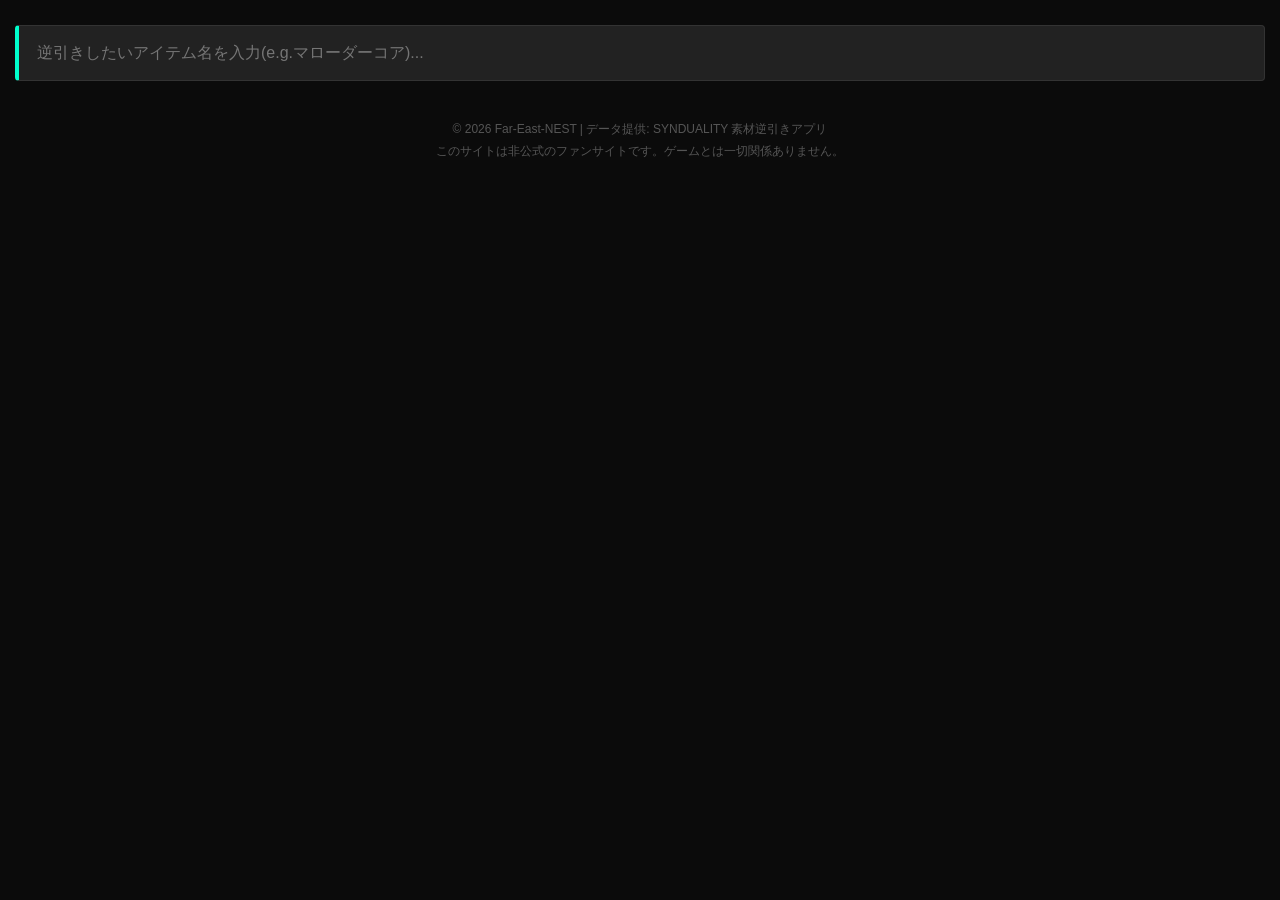
==== index.html @ c4d4151c "検索時の動作を変更" ====
<!DOCTYPE html>
<html lang="ja">

<head>
    <meta charset="UTF-8">
    <meta name="viewport" content="width=device-width, initial-scale=1.0">
    <title>Far-East-NEST | SYNDUALITY 素材逆引きアプリ</title>

    <link rel="shortcut icon" href="favicon.ico">

    <script async src="https://www.googletagmanager.com/gtag/js?id=G-V6BSN44CQV"></script>
    <script>
        window.dataLayer = window.dataLayer || [];
        function gtag() { dataLayer.push(arguments); }
        gtag('js', new Date());
        gtag('config', 'G-V6BSN44CQV');
    </script>

    <style>
        :root {
            --legendary: #ffcc00;
            --epic: #a335ee;
            --rare: #0070dd;
            --uncommon: #1eff00;
            --common: #ffffff;
            --bg: #0b0b0b;
            --card-bg: #1a1a1a;
            --accent: #00ffcc;
        }

        body {
            font-family: 'Helvetica Neue', Arial, 'Hiragino Kaku Gothic ProN', sans-serif;
            background: var(--bg);
            color: #ddd;
            padding: 15px;
            margin: 0;
        }

        /* 検索エリア */
        .search-container {
            position: sticky;
            top: 0;
            background: var(--bg);
            padding: 10px 0 20px;
            z-index: 1000;
        }

        .search-box {
            width: 100%;
            padding: 18px;
            font-size: 16px;
            border-radius: 4px;
            border: 1px solid #333;
            box-sizing: border-box;
            background: #222;
            color: #fff;
            border-left: 4px solid var(--accent);
            outline: none;
        }

        /* カードデザイン */
        .card {
            background: var(--card-bg);
            border-radius: 4px;
            margin-bottom: 25px;
            display: none;
            overflow: hidden;
            border: 1px solid #333;
            box-shadow: 0 4px 20px rgba(0, 0, 0, 0.5);
        }

        .card.show {
            display: block;
        }

        .card-header {
            padding: 20px;
            border-bottom: 1px solid #2a2a2a;
            cursor: pointer;
            transition: background 0.2s;
        }

        .card-header:hover {
            background: #252525;
        }

        /* レア度ラベル（背景塗りつぶし） */
        .rarity-label {
            display: inline-block;
            padding: 2px 10px;
            font-size: 11px;
            font-weight: 900;
            border-radius: 2px;
            margin-bottom: 10px;
            text-transform: uppercase;
            letter-spacing: 1px;
        }

        .bg-legendary {
            background: var(--legendary);
            color: #000;
        }

        .bg-epic {
            background: var(--epic);
            color: #fff;
        }

        .bg-rare {
            background: var(--rare);
            color: #fff;
        }

        .bg-uncommon {
            background: var(--uncommon);
            color: #000;
        }

        .bg-common {
            background: #555;
            color: #fff;
        }

        .header-material-name {
            font-size: 26px;
            font-weight: 800;
            color: #fff;
            margin-bottom: 12px;
            line-height: 1.2;
        }

        .header-info {
            font-size: 12px;
            color: #888;
            display: flex;
            flex-wrap: wrap;
            gap: 10px;
            align-items: center;
        }

        .price-tag {
            font-size: 11px;
            padding: 2px 8px;
            border-radius: 2px;
            background: #000;
            font-family: monospace;
            border: 1px solid #444;
        }

        .buy-price {
            color: var(--accent);
        }

        .sell-price {
            color: #ffcc00;
        }

        .header-location {
            font-size: 13px;
            color: #aaa;
            margin-top: 10px;
        }

        .header-location b {
            color: var(--uncommon);
        }

        .header-note {
            font-size: 12px;
            color: #777;
            background: #111;
            padding: 10px;
            border-radius: 4px;
            margin-top: 15px;
            border-left: 2px solid #333;
        }

        /* リスト部分 */
        .usage-list {
            padding: 0 20px 20px;
            background: #151515;
        }

        .usage-title {
            font-size: 10px;
            color: #555;
            padding: 15px 0 10px;
            border-bottom: 1px solid #222;
            text-transform: uppercase;
            letter-spacing: 1px;
        }

        .usage-item {
            display: flex;
            align-items: center;
            padding: 15px 0;
            border-bottom: 1px solid #222;
            gap: 15px;
        }

        .rarity-tag {
            font-size: 10px;
            padding: 3px 0;
            font-weight: bold;
            border: 1px solid;
            width: 80px;
            text-align: center;
            flex-shrink: 0;
        }

        .rarity-tag.legendary {
            color: var(--legendary);
            border-color: var(--legendary);
        }

        .rarity-tag.epic {
            color: var(--epic);
            border-color: var(--epic);
        }

        .rarity-tag.rare {
            color: var(--rare);
            border-color: var(--rare);
        }

        .rarity-tag.uncommon {
            color: var(--uncommon);
            border-color: var(--uncommon);
        }

        .rarity-tag.common {
            color: #888;
            border-color: #444;
        }

        .target-name {
            font-size: 16px;
            font-weight: bold;
            color: #eee;
            cursor: pointer;
            border-bottom: 1px solid #444;
            transition: color 0.2s;
        }

        .target-name:hover {
            color: var(--accent);
        }

        .qty-area {
            margin-left: auto;
            text-align: right;
        }

        .qty-val {
            font-size: 24px;
            font-weight: 800;
            color: #fff;
            font-family: 'Arial Black', sans-serif;
        }

        .recursive-area {
            background: #0a0a0a;
            margin-top: 15px;
            padding: 15px;
            border-radius: 4px;
            display: none;
            border: 1px solid #222;
        }

        .recursive-area.active {
            display: block;
        }


        .recursive-item {
            display: flex;
            justify-content: space-between;
            padding: 8px 10px;
            /* 左右に少し余裕を持たせる */
            border-bottom: 1px solid #1a1a1a;
            font-size: 14px;

            /* --- ここから追加 --- */
            cursor: pointer;
            /* マウスを乗せたら指マークにする */
            transition: background 0.2s;
            /* 変化をなめらかに */
            border-radius: 4px;
            /* 角を少し丸める */
        }

        .recursive-item:hover {
            background: rgba(0, 255, 204, 0.15);
            /* アクセントカラーで薄く光らせる */
            color: #fff;
            /* 文字をパキッと白くする */
        }

        .recursive-item span:first-child {
            border-bottom: 1px dashed #555;
            /* 下線を破線にして「リンク感」を出す */
        }



        /* 分解表示ボタンのスタイル */
        .expand-button {
            font-size: 11px;
            color: #00ffcc;
            /* アクセントカラー（エメラルド） */
            cursor: pointer;
            margin-top: 6px;
            display: inline-block;
            border: 1px solid #00ffcc;
            padding: 2px 8px;
            border-radius: 4px;
            transition: 0.2s;
            background: rgba(0, 255, 204, 0.1);
        }

        .expand-button:hover {
            background: rgba(0, 255, 204, 0.3);
            color: #fff;
        }

        /* 検索対象（完成品名）のスタイル */
        .target-name {
            font-weight: bold;
            color: #fff;
            cursor: pointer;
            text-decoration: underline;
            text-decoration-color: #555;
            transition: 0.2s;
        }

        .target-name:hover {
            color: #00ffcc;
            text-decoration-color: #00ffcc;
        }
    </style>
</head>

<body>

    <div class="search-container">
        <input type="text" id="search" class="search-box" placeholder="逆引きしたいアイテム名を入力(e.g.マローダーコア)..."
            onkeyup="filter()">
    </div>

    <div id="container"></div>
    <script>
        // --- グローバル変数 ---
        let allRecipes = [];          // 全レシピのフラットなリスト
        let itemMaster = {};          // アイテムの基本情報（レア度、場所など）
        let groupedByMaterial = {};    // 「素材名」をキーにした逆引き用辞書

        /**
         * アプリの初期化：CSVを読み込んでデータを構造化する
         */
        async function init() {
            try {
                // マスターデータとレシピデータを同時に取得
                const [mRes, rRes] = await Promise.all([
                    fetch('./item_master.csv'),
                    fetch('./craft_data.csv')
                ]);

                // アイテムマスターのパース
                const mData = parseCSV(await mRes.text());
                mData.slice(1).forEach(row => {
                    if (row[0]) {
                        const rar = row[1] ? row[1].toLowerCase().trim().replace(/\s+/g, '') : 'common';
                        itemMaster[row[0]] = { rarity: rar, category: row[2], location: row[3], buy: row[4], sell: row[5], note: row[6] };
                    }
                });

                // レシピデータのパース
                const rData = parseCSV(await rRes.text());
                rData.slice(1).forEach(row => {
                    if (!row[0]) return;
                    const data = {
                        material: row[0],
                        target: row[1],
                        rarity: row[3] ? row[3].toLowerCase().trim().replace(/\s+/g, '') : 'common',
                        qty: parseInt(row[4]) || 0
                    };
                    allRecipes.push(data);
                    // 逆引き検索を高速化するために、素材名でグループ化しておく
                    if (!groupedByMaterial[data.material]) groupedByMaterial[data.material] = [];
                    groupedByMaterial[data.material].push(data);
                });
                render(); // 最初の描画を実行
            } catch (e) { console.error("Data loading error:", e); }
        }

        /**
         * シンプルなCSVパース関数（引用符に対応）
         */
        function parseCSV(text) {
            const rows = [];
            let curRow = [], curCell = '', inQuote = false;
            for (let i = 0; i < text.length; i++) {
                let c = text[i];
                if (c === '"') inQuote = !inQuote;
                else if (c === ',' && !inQuote) { curRow.push(curCell.trim()); curCell = ''; }
                else if ((c === '\n' || c === '\r') && !inQuote) {
                    if (curCell || curRow.length) { curRow.push(curCell.trim()); rows.push(curRow); }
                    curRow = []; curCell = '';
                } else curCell += c;
            }
            return rows;
        }

        /**
         * メインの描画処理：素材ごとのカードを生成する
         */
        function render() {
            const container = document.getElementById('container');
            container.innerHTML = "";

            // 素材名でソートしてループ
            Object.keys(groupedByMaterial).sort().forEach(name => {
                const items = groupedByMaterial[name];
                const m = itemMaster[name] || {};
                const rar = m.rarity || 'common';

                const card = document.createElement('div');
                card.className = 'card';
                card.setAttribute('data-name', name);

                card.innerHTML = `
            <div class="card-header" onclick="quickSearch('${name.replace(/'/g, "\\'")}')">
                <div class="rarity-label bg-${rar}">${rar}</div>
                <div class="header-material-name">${name}</div>
                <div class="header-info">
                    <span>[ ${m.category || '素材'} ]</span>
                    ${m.buy && m.buy !== "-" ? `<span class="price-tag buy-price">購入: ${m.buy}</span>` : ""}
                    ${m.sell && m.sell !== "-" ? `<span class="price-tag sell-price">売却: ${m.sell}</span>` : ""}
                </div>
                ${m.location ? `<div class="header-location">📍 入手方法: <b>${m.location}</b></div>` : ""}
                ${m.note ? `<div class="header-note">${m.note}</div>` : ""}
            </div>
            <div class="usage-list">
                <div class="usage-title">この素材から作れるアイテム（逆引き）</div>
                    ${items.map(item => `
                    <div class="usage-item">
                        <span class="rarity-tag ${item.rarity}">${item.rarity.toUpperCase()}</span>
                        <div style="flex-grow:1">
                            <div class="target-name" 
                                 onclick="quickSearch('${item.target.replace(/'/g, "\\'")}')" 
                                 title="このアイテムを材料として使うレシピを検索">
                                 ${item.target}
                            </div>
                            
                            <div class="expand-button" 
                                 onclick="toggleExpand(this, '${item.target.replace(/'/g, "\\'")}')">
                                 ▼ その他素材の詳細表示 ▼
                            </div>
                            
                            <div class="recursive-area"></div>
                        </div>
                        <div class="qty-area"><div class="qty-val">${item.qty}</div></div>
                    </div>
                `).join('')}
            </div>
        `;
                container.appendChild(card);
            });
        }

        /**
         * アコーディオン展開：完成品を末端素材まで再帰的に計算して表示する
         */
        function toggleExpand(el, target) {
            const area = el.parentElement.querySelector('.recursive-area');
            if (area.classList.toggle('active')) {
                const totals = {};
                // 再帰計算用関数
                const calc = (t, m) => {
                    const ings = allRecipes.filter(r => r.target === t);
                    // レシピがない＝これ以上分解できない末端素材
                    if (!ings.length) return totals[t] = (totals[t] || 0) + m;
                    // 材料をさらに掘り下げる
                    ings.forEach(i => calc(i.material, i.qty * m));
                };
                calc(target, 1);
                area.innerHTML = '<div style="font-size:10px; color:#555; margin-bottom:8px;">末端素材への分解合計</div>' +
                    Object.entries(totals).map(([m, q]) => `
                <div class="recursive-item" onclick="event.stopPropagation(); quickSearch('${m.replace(/'/g, "\\'")}')">
                    <span style="border-bottom:1px solid #555;">${m}</span><span style="font-weight:bold; color:var(--accent);">x${q}</span>
                </div>`).join('');
            }
        }

        /**
         * クイック検索：指定した単語を検索窓に入れてフィルタリングを実行
         */
        function quickSearch(n) {
            const searchInput = document.getElementById('search');
            searchInput.value = n;
            filter();
            window.scrollTo({ top: 0, behavior: 'smooth' });
        }

        /**
         * フィルタリング：入力された文字が含まれるカードのみを表示
         */
        /**
                 * フィルタリングとソーティング：
                 * 完全一致 ＞ 前方一致 ＞ 部分一致 の順で並び替えて表示する
                 */
        function filter() {
            const query = document.getElementById('search').value.toLowerCase().trim();
            const container = document.getElementById('container');
            const cards = Array.from(document.querySelectorAll('.card'));

            if (query === "") {
                cards.forEach(c => c.classList.remove('show'));
                return;
            }

            // 各カードに「一致スコア」を付けて判定
            const results = cards.map(card => {
                const name = card.getAttribute('data-name').toLowerCase();
                let score = 0;

                if (name === query) {
                    score = 3; // 完全一致
                } else if (name.startsWith(query)) {
                    score = 2; // 前方一致
                } else if (name.includes(query)) {
                    score = 1; // 部分一致（含まれる）
                }

                return { card, score };
            });

            // スコアがあるものだけを表示し、スコア順 ＞ 名前順 で並び替える
            results
                .filter(res => res.score > 0)
                .sort((a, b) => {
                    if (b.score !== a.score) return b.score - a.score; // スコアが高い順
                    return a.card.getAttribute('data-name').localeCompare(b.card.getAttribute('data-name')); // 同じスコアなら名前順
                })
                .forEach(res => {
                    res.card.classList.add('show');
                    container.appendChild(res.card); // DOM上の順番を入れ替える
                });

            // スコアが0のものは隠す
            results.filter(res => res.score === 0).forEach(res => res.card.classList.remove('show'));
        }

        // アプリ起動
        init();
    </script>

    <footer style="text-align:center; padding:20px 0; color:#555; font-size:12px;">
        <div>© 2026 Far-East-NEST | データ提供: SYNDUALITY 素材逆引きアプリ</div>
        <div style="margin-top:5px;">このサイトは非公式のファンサイトです。ゲームとは一切関係ありません。</div>
    </footer>
</body>

</html>
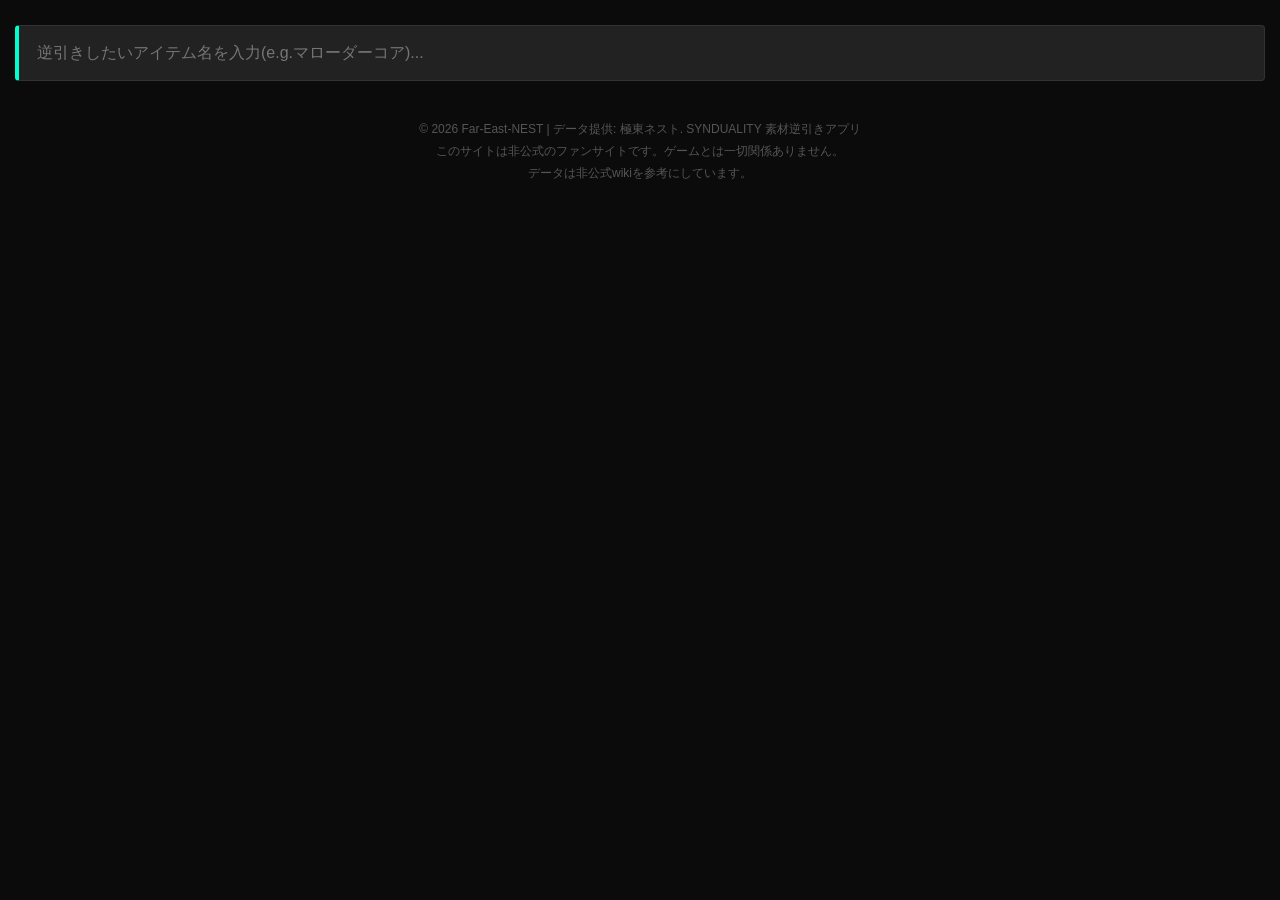
==== commit 7af03a26: "ファイル分割" ====
--- a/index.html
+++ b/index.html
@@ -4,6 +4,7 @@
 <head>
     <meta charset="UTF-8">
     <meta name="viewport" content="width=device-width, initial-scale=1.0">
+    <meta name="description" content="SYNDUALITYの素材逆引きアプリです。アイテムのレシピを検索できます。"> 
     <title>Far-East-NEST | SYNDUALITY 素材逆引きアプリ</title>
 
     <link rel="shortcut icon" href="favicon.ico">
@@ -16,548 +17,24 @@
         gtag('config', 'G-V6BSN44CQV');
     </script>
 
-    <style>
-        :root {
-            --legendary: #ffcc00;
-            --epic: #a335ee;
-            --rare: #0070dd;
-            --uncommon: #1eff00;
-            --common: #ffffff;
-            --bg: #0b0b0b;
-            --card-bg: #1a1a1a;
-            --accent: #00ffcc;
-        }
-
-        body {
-            font-family: 'Helvetica Neue', Arial, 'Hiragino Kaku Gothic ProN', sans-serif;
-            background: var(--bg);
-            color: #ddd;
-            padding: 15px;
-            margin: 0;
-        }
-
-        /* 検索エリア */
-        .search-container {
-            position: sticky;
-            top: 0;
-            background: var(--bg);
-            padding: 10px 0 20px;
-            z-index: 1000;
-        }
-
-        .search-box {
-            width: 100%;
-            padding: 18px;
-            font-size: 16px;
-            border-radius: 4px;
-            border: 1px solid #333;
-            box-sizing: border-box;
-            background: #222;
-            color: #fff;
-            border-left: 4px solid var(--accent);
-            outline: none;
-        }
-
-        /* カードデザイン */
-        .card {
-            background: var(--card-bg);
-            border-radius: 4px;
-            margin-bottom: 25px;
-            display: none;
-            overflow: hidden;
-            border: 1px solid #333;
-            box-shadow: 0 4px 20px rgba(0, 0, 0, 0.5);
-        }
-
-        .card.show {
-            display: block;
-        }
-
-        .card-header {
-            padding: 20px;
-            border-bottom: 1px solid #2a2a2a;
-            cursor: pointer;
-            transition: background 0.2s;
-        }
-
-        .card-header:hover {
-            background: #252525;
-        }
-
-        /* レア度ラベル（背景塗りつぶし） */
-        .rarity-label {
-            display: inline-block;
-            padding: 2px 10px;
-            font-size: 11px;
-            font-weight: 900;
-            border-radius: 2px;
-            margin-bottom: 10px;
-            text-transform: uppercase;
-            letter-spacing: 1px;
-        }
-
-        .bg-legendary {
-            background: var(--legendary);
-            color: #000;
-        }
-
-        .bg-epic {
-            background: var(--epic);
-            color: #fff;
-        }
-
-        .bg-rare {
-            background: var(--rare);
-            color: #fff;
-        }
-
-        .bg-uncommon {
-            background: var(--uncommon);
-            color: #000;
-        }
-
-        .bg-common {
-            background: #555;
-            color: #fff;
-        }
-
-        .header-material-name {
-            font-size: 26px;
-            font-weight: 800;
-            color: #fff;
-            margin-bottom: 12px;
-            line-height: 1.2;
-        }
-
-        .header-info {
-            font-size: 12px;
-            color: #888;
-            display: flex;
-            flex-wrap: wrap;
-            gap: 10px;
-            align-items: center;
-        }
-
-        .price-tag {
-            font-size: 11px;
-            padding: 2px 8px;
-            border-radius: 2px;
-            background: #000;
-            font-family: monospace;
-            border: 1px solid #444;
-        }
-
-        .buy-price {
-            color: var(--accent);
-        }
-
-        .sell-price {
-            color: #ffcc00;
-        }
-
-        .header-location {
-            font-size: 13px;
-            color: #aaa;
-            margin-top: 10px;
-        }
-
-        .header-location b {
-            color: var(--uncommon);
-        }
-
-        .header-note {
-            font-size: 12px;
-            color: #777;
-            background: #111;
-            padding: 10px;
-            border-radius: 4px;
-            margin-top: 15px;
-            border-left: 2px solid #333;
-        }
-
-        /* リスト部分 */
-        .usage-list {
-            padding: 0 20px 20px;
-            background: #151515;
-        }
-
-        .usage-title {
-            font-size: 10px;
-            color: #555;
-            padding: 15px 0 10px;
-            border-bottom: 1px solid #222;
-            text-transform: uppercase;
-            letter-spacing: 1px;
-        }
-
-        .usage-item {
-            display: flex;
-            align-items: center;
-            padding: 15px 0;
-            border-bottom: 1px solid #222;
-            gap: 15px;
-        }
-
-        .rarity-tag {
-            font-size: 10px;
-            padding: 3px 0;
-            font-weight: bold;
-            border: 1px solid;
-            width: 80px;
-            text-align: center;
-            flex-shrink: 0;
-        }
-
-        .rarity-tag.legendary {
-            color: var(--legendary);
-            border-color: var(--legendary);
-        }
-
-        .rarity-tag.epic {
-            color: var(--epic);
-            border-color: var(--epic);
-        }
-
-        .rarity-tag.rare {
-            color: var(--rare);
-            border-color: var(--rare);
-        }
-
-        .rarity-tag.uncommon {
-            color: var(--uncommon);
-            border-color: var(--uncommon);
-        }
-
-        .rarity-tag.common {
-            color: #888;
-            border-color: #444;
-        }
-
-        .target-name {
-            font-size: 16px;
-            font-weight: bold;
-            color: #eee;
-            cursor: pointer;
-            border-bottom: 1px solid #444;
-            transition: color 0.2s;
-        }
-
-        .target-name:hover {
-            color: var(--accent);
-        }
-
-        .qty-area {
-            margin-left: auto;
-            text-align: right;
-        }
-
-        .qty-val {
-            font-size: 24px;
-            font-weight: 800;
-            color: #fff;
-            font-family: 'Arial Black', sans-serif;
-        }
-
-        .recursive-area {
-            background: #0a0a0a;
-            margin-top: 15px;
-            padding: 15px;
-            border-radius: 4px;
-            display: none;
-            border: 1px solid #222;
-        }
-
-        .recursive-area.active {
-            display: block;
-        }
-
-
-        .recursive-item {
-            display: flex;
-            justify-content: space-between;
-            padding: 8px 10px;
-            /* 左右に少し余裕を持たせる */
-            border-bottom: 1px solid #1a1a1a;
-            font-size: 14px;
-
-            /* --- ここから追加 --- */
-            cursor: pointer;
-            /* マウスを乗せたら指マークにする */
-            transition: background 0.2s;
-            /* 変化をなめらかに */
-            border-radius: 4px;
-            /* 角を少し丸める */
-        }
-
-        .recursive-item:hover {
-            background: rgba(0, 255, 204, 0.15);
-            /* アクセントカラーで薄く光らせる */
-            color: #fff;
-            /* 文字をパキッと白くする */
-        }
-
-        .recursive-item span:first-child {
-            border-bottom: 1px dashed #555;
-            /* 下線を破線にして「リンク感」を出す */
-        }
-
-
-
-        /* 分解表示ボタンのスタイル */
-        .expand-button {
-            font-size: 11px;
-            color: #00ffcc;
-            /* アクセントカラー（エメラルド） */
-            cursor: pointer;
-            margin-top: 6px;
-            display: inline-block;
-            border: 1px solid #00ffcc;
-            padding: 2px 8px;
-            border-radius: 4px;
-            transition: 0.2s;
-            background: rgba(0, 255, 204, 0.1);
-        }
-
-        .expand-button:hover {
-            background: rgba(0, 255, 204, 0.3);
-            color: #fff;
-        }
-
-        /* 検索対象（完成品名）のスタイル */
-        .target-name {
-            font-weight: bold;
-            color: #fff;
-            cursor: pointer;
-            text-decoration: underline;
-            text-decoration-color: #555;
-            transition: 0.2s;
-        }
-
-        .target-name:hover {
-            color: #00ffcc;
-            text-decoration-color: #00ffcc;
-        }
-    </style>
+    <link rel="stylesheet" href="style.css">
 </head>
 
 <body>
 
     <div class="search-container">
         <input type="text" id="search" class="search-box" placeholder="逆引きしたいアイテム名を入力(e.g.マローダーコア)..."
-            onkeyup="filter()">
+            oninput="filter()" onblur="filter()">
     </div>
 
     <div id="container"></div>
-    <script>
-        // --- グローバル変数 ---
-        let allRecipes = [];          // 全レシピのフラットなリスト
-        let itemMaster = {};          // アイテムの基本情報（レア度、場所など）
-        let groupedByMaterial = {};    // 「素材名」をキーにした逆引き用辞書
 
-        /**
-         * アプリの初期化：CSVを読み込んでデータを構造化する
-         */
-        async function init() {
-            try {
-                // マスターデータとレシピデータを同時に取得
-                const [mRes, rRes] = await Promise.all([
-                    fetch('./item_master.csv'),
-                    fetch('./craft_data.csv')
-                ]);
-
-                // アイテムマスターのパース
-                const mData = parseCSV(await mRes.text());
-                mData.slice(1).forEach(row => {
-                    if (row[0]) {
-                        const rar = row[1] ? row[1].toLowerCase().trim().replace(/\s+/g, '') : 'common';
-                        itemMaster[row[0]] = { rarity: rar, category: row[2], location: row[3], buy: row[4], sell: row[5], note: row[6] };
-                    }
-                });
-
-                // レシピデータのパース
-                const rData = parseCSV(await rRes.text());
-                rData.slice(1).forEach(row => {
-                    if (!row[0]) return;
-                    const data = {
-                        material: row[0],
-                        target: row[1],
-                        rarity: row[3] ? row[3].toLowerCase().trim().replace(/\s+/g, '') : 'common',
-                        qty: parseInt(row[4]) || 0
-                    };
-                    allRecipes.push(data);
-                    // 逆引き検索を高速化するために、素材名でグループ化しておく
-                    if (!groupedByMaterial[data.material]) groupedByMaterial[data.material] = [];
-                    groupedByMaterial[data.material].push(data);
-                });
-                render(); // 最初の描画を実行
-            } catch (e) { console.error("Data loading error:", e); }
-        }
-
-        /**
-         * シンプルなCSVパース関数（引用符に対応）
-         */
-        function parseCSV(text) {
-            const rows = [];
-            let curRow = [], curCell = '', inQuote = false;
-            for (let i = 0; i < text.length; i++) {
-                let c = text[i];
-                if (c === '"') inQuote = !inQuote;
-                else if (c === ',' && !inQuote) { curRow.push(curCell.trim()); curCell = ''; }
-                else if ((c === '\n' || c === '\r') && !inQuote) {
-                    if (curCell || curRow.length) { curRow.push(curCell.trim()); rows.push(curRow); }
-                    curRow = []; curCell = '';
-                } else curCell += c;
-            }
-            return rows;
-        }
-
-        /**
-         * メインの描画処理：素材ごとのカードを生成する
-         */
-        function render() {
-            const container = document.getElementById('container');
-            container.innerHTML = "";
-
-            // 素材名でソートしてループ
-            Object.keys(groupedByMaterial).sort().forEach(name => {
-                const items = groupedByMaterial[name];
-                const m = itemMaster[name] || {};
-                const rar = m.rarity || 'common';
-
-                const card = document.createElement('div');
-                card.className = 'card';
-                card.setAttribute('data-name', name);
-
-                card.innerHTML = `
-            <div class="card-header" onclick="quickSearch('${name.replace(/'/g, "\\'")}')">
-                <div class="rarity-label bg-${rar}">${rar}</div>
-                <div class="header-material-name">${name}</div>
-                <div class="header-info">
-                    <span>[ ${m.category || '素材'} ]</span>
-                    ${m.buy && m.buy !== "-" ? `<span class="price-tag buy-price">購入: ${m.buy}</span>` : ""}
-                    ${m.sell && m.sell !== "-" ? `<span class="price-tag sell-price">売却: ${m.sell}</span>` : ""}
-                </div>
-                ${m.location ? `<div class="header-location">📍 入手方法: <b>${m.location}</b></div>` : ""}
-                ${m.note ? `<div class="header-note">${m.note}</div>` : ""}
-            </div>
-            <div class="usage-list">
-                <div class="usage-title">この素材から作れるアイテム（逆引き）</div>
-                    ${items.map(item => `
-                    <div class="usage-item">
-                        <span class="rarity-tag ${item.rarity}">${item.rarity.toUpperCase()}</span>
-                        <div style="flex-grow:1">
-                            <div class="target-name" 
-                                 onclick="quickSearch('${item.target.replace(/'/g, "\\'")}')" 
-                                 title="このアイテムを材料として使うレシピを検索">
-                                 ${item.target}
-                            </div>
-                            
-                            <div class="expand-button" 
-                                 onclick="toggleExpand(this, '${item.target.replace(/'/g, "\\'")}')">
-                                 ▼ その他素材の詳細表示 ▼
-                            </div>
-                            
-                            <div class="recursive-area"></div>
-                        </div>
-                        <div class="qty-area"><div class="qty-val">${item.qty}</div></div>
-                    </div>
-                `).join('')}
-            </div>
-        `;
-                container.appendChild(card);
-            });
-        }
-
-        /**
-         * アコーディオン展開：完成品を末端素材まで再帰的に計算して表示する
-         */
-        function toggleExpand(el, target) {
-            const area = el.parentElement.querySelector('.recursive-area');
-            if (area.classList.toggle('active')) {
-                const totals = {};
-                // 再帰計算用関数
-                const calc = (t, m) => {
-                    const ings = allRecipes.filter(r => r.target === t);
-                    // レシピがない＝これ以上分解できない末端素材
-                    if (!ings.length) return totals[t] = (totals[t] || 0) + m;
-                    // 材料をさらに掘り下げる
-                    ings.forEach(i => calc(i.material, i.qty * m));
-                };
-                calc(target, 1);
-                area.innerHTML = '<div style="font-size:10px; color:#555; margin-bottom:8px;">末端素材への分解合計</div>' +
-                    Object.entries(totals).map(([m, q]) => `
-                <div class="recursive-item" onclick="event.stopPropagation(); quickSearch('${m.replace(/'/g, "\\'")}')">
-                    <span style="border-bottom:1px solid #555;">${m}</span><span style="font-weight:bold; color:var(--accent);">x${q}</span>
-                </div>`).join('');
-            }
-        }
-
-        /**
-         * クイック検索：指定した単語を検索窓に入れてフィルタリングを実行
-         */
-        function quickSearch(n) {
-            const searchInput = document.getElementById('search');
-            searchInput.value = n;
-            filter();
-            window.scrollTo({ top: 0, behavior: 'smooth' });
-        }
-
-        /**
-         * フィルタリング：入力された文字が含まれるカードのみを表示
-         */
-        /**
-                 * フィルタリングとソーティング：
-                 * 完全一致 ＞ 前方一致 ＞ 部分一致 の順で並び替えて表示する
-                 */
-        function filter() {
-            const query = document.getElementById('search').value.toLowerCase().trim();
-            const container = document.getElementById('container');
-            const cards = Array.from(document.querySelectorAll('.card'));
-
-            if (query === "") {
-                cards.forEach(c => c.classList.remove('show'));
-                return;
-            }
-
-            // 各カードに「一致スコア」を付けて判定
-            const results = cards.map(card => {
-                const name = card.getAttribute('data-name').toLowerCase();
-                let score = 0;
-
-                if (name === query) {
-                    score = 3; // 完全一致
-                } else if (name.startsWith(query)) {
-                    score = 2; // 前方一致
-                } else if (name.includes(query)) {
-                    score = 1; // 部分一致（含まれる）
-                }
-
-                return { card, score };
-            });
-
-            // スコアがあるものだけを表示し、スコア順 ＞ 名前順 で並び替える
-            results
-                .filter(res => res.score > 0)
-                .sort((a, b) => {
-                    if (b.score !== a.score) return b.score - a.score; // スコアが高い順
-                    return a.card.getAttribute('data-name').localeCompare(b.card.getAttribute('data-name')); // 同じスコアなら名前順
-                })
-                .forEach(res => {
-                    res.card.classList.add('show');
-                    container.appendChild(res.card); // DOM上の順番を入れ替える
-                });
-
-            // スコアが0のものは隠す
-            results.filter(res => res.score === 0).forEach(res => res.card.classList.remove('show'));
-        }
-
-        // アプリ起動
-        init();
-    </script>
+    <script src="script.js"></script>
 
     <footer style="text-align:center; padding:20px 0; color:#555; font-size:12px;">
-        <div>© 2026 Far-East-NEST | データ提供: SYNDUALITY 素材逆引きアプリ</div>
+        <div>© 2026 Far-East-NEST | データ提供: 極東ネスト. SYNDUALITY 素材逆引きアプリ</div>
         <div style="margin-top:5px;">このサイトは非公式のファンサイトです。ゲームとは一切関係ありません。</div>
+        <div style="margin-top:5px;">データは非公式wikiを参考にしています。</div>
     </footer>
 </body>
 
--- a/style.css
+++ b/style.css
@@ -0,0 +1,320 @@
+:root {
+    --legendary: #ffcc00;
+    --epic: #a335ee;
+    --rare: #0070dd;
+    --uncommon: #1eff00;
+    --common: #ffffff;
+    --bg: #0b0b0b;
+    --card-bg: #1a1a1a;
+    --accent: #00ffcc;
+}
+
+body {
+    font-family: 'Helvetica Neue', Arial, 'Hiragino Kaku Gothic ProN', sans-serif;
+    background: var(--bg);
+    color: #ddd;
+    padding: 15px;
+    margin: 0;
+}
+
+/* 検索エリア */
+.search-container {
+    position: sticky;
+    top: 0;
+    background: var(--bg);
+    padding: 10px 0 20px;
+    z-index: 1000;
+}
+
+.search-box {
+    width: 100%;
+    padding: 18px;
+    font-size: 16px;
+    border-radius: 4px;
+    border: 1px solid #333;
+    box-sizing: border-box;
+    background: #222;
+    color: #fff;
+    border-left: 4px solid var(--accent);
+    outline: none;
+}
+
+/* カードデザイン */
+.card {
+    background: var(--card-bg);
+    border-radius: 4px;
+    margin-bottom: 25px;
+    display: none;
+    overflow: hidden;
+    border: 1px solid #333;
+    box-shadow: 0 4px 20px rgba(0, 0, 0, 0.5);
+}
+
+.card.show {
+    display: block;
+}
+
+.card-header {
+    padding: 20px;
+    border-bottom: 1px solid #2a2a2a;
+    cursor: pointer;
+    transition: background 0.2s;
+}
+
+.card-header:hover {
+    background: #252525;
+}
+
+/* レア度ラベル（背景塗りつぶし） */
+.rarity-label {
+    display: inline-block;
+    padding: 2px 10px;
+    font-size: 11px;
+    font-weight: 900;
+    border-radius: 2px;
+    margin-bottom: 10px;
+    text-transform: uppercase;
+    letter-spacing: 1px;
+}
+
+.bg-legendary {
+    background: var(--legendary);
+    color: #000;
+}
+
+.bg-epic {
+    background: var(--epic);
+    color: #fff;
+}
+
+.bg-rare {
+    background: var(--rare);
+    color: #fff;
+}
+
+.bg-uncommon {
+    background: var(--uncommon);
+    color: #000;
+}
+
+.bg-common {
+    background: #555;
+    color: #fff;
+}
+
+.header-material-name {
+    font-size: 26px;
+    font-weight: 800;
+    color: #fff;
+    margin-bottom: 12px;
+    line-height: 1.2;
+}
+
+.header-info {
+    font-size: 12px;
+    color: #888;
+    display: flex;
+    flex-wrap: wrap;
+    gap: 10px;
+    align-items: center;
+}
+
+.price-tag {
+    font-size: 11px;
+    padding: 2px 8px;
+    border-radius: 2px;
+    background: #000;
+    font-family: monospace;
+    border: 1px solid #444;
+}
+
+.buy-price {
+    color: var(--accent);
+}
+
+.sell-price {
+    color: #ffcc00;
+}
+
+.header-location {
+    font-size: 13px;
+    color: #aaa;
+    margin-top: 10px;
+}
+
+.header-location b {
+    color: var(--uncommon);
+}
+
+.header-note {
+    font-size: 12px;
+    color: #777;
+    background: #111;
+    padding: 10px;
+    border-radius: 4px;
+    margin-top: 15px;
+    border-left: 2px solid #333;
+}
+
+/* リスト部分 */
+.usage-list {
+    padding: 0 20px 20px;
+    background: #151515;
+}
+
+.usage-title {
+    font-size: 10px;
+    color: #555;
+    padding: 15px 0 10px;
+    border-bottom: 1px solid #222;
+    text-transform: uppercase;
+    letter-spacing: 1px;
+}
+
+.usage-item {
+    display: flex;
+    align-items: center;
+    padding: 15px 0;
+    border-bottom: 1px solid #222;
+    gap: 15px;
+}
+
+.rarity-tag {
+    font-size: 10px;
+    padding: 3px 0;
+    font-weight: bold;
+    border: 1px solid;
+    width: 80px;
+    text-align: center;
+    flex-shrink: 0;
+}
+
+.rarity-tag.legendary {
+    color: var(--legendary);
+    border-color: var(--legendary);
+}
+
+.rarity-tag.epic {
+    color: var(--epic);
+    border-color: var(--epic);
+}
+
+.rarity-tag.rare {
+    color: var(--rare);
+    border-color: var(--rare);
+}
+
+.rarity-tag.uncommon {
+    color: var(--uncommon);
+    border-color: var(--uncommon);
+}
+
+.rarity-tag.common {
+    color: #888;
+    border-color: #444;
+}
+
+.target-name {
+    font-size: 16px;
+    font-weight: bold;
+    color: #eee;
+    cursor: pointer;
+    border-bottom: 1px solid #444;
+    transition: color 0.2s;
+}
+
+.target-name:hover {
+    color: var(--accent);
+}
+
+.qty-area {
+    margin-left: auto;
+    text-align: right;
+}
+
+.qty-val {
+    font-size: 24px;
+    font-weight: 800;
+    color: #fff;
+    font-family: 'Arial Black', sans-serif;
+}
+
+.recursive-area {
+    background: #0a0a0a;
+    margin-top: 15px;
+    padding: 15px;
+    border-radius: 4px;
+    display: none;
+    border: 1px solid #222;
+}
+
+.recursive-area.active {
+    display: block;
+}
+
+
+.recursive-item {
+    display: flex;
+    justify-content: space-between;
+    padding: 8px 10px;
+    /* 左右に少し余裕を持たせる */
+    border-bottom: 1px solid #1a1a1a;
+    font-size: 14px;
+
+    /* --- ここから追加 --- */
+    cursor: pointer;
+    /* マウスを乗せたら指マークにする */
+    transition: background 0.2s;
+    /* 変化をなめらかに */
+    border-radius: 4px;
+    /* 角を少し丸める */
+}
+
+.recursive-item:hover {
+    background: rgba(0, 255, 204, 0.15);
+    /* アクセントカラーで薄く光らせる */
+    color: #fff;
+    /* 文字をパキッと白くする */
+}
+
+.recursive-item span:first-child {
+    border-bottom: 1px dashed #555;
+    /* 下線を破線にして「リンク感」を出す */
+}
+
+
+
+/* 分解表示ボタンのスタイル */
+.expand-button {
+    font-size: 11px;
+    color: #00ffcc;
+    /* アクセントカラー（エメラルド） */
+    cursor: pointer;
+    margin-top: 6px;
+    display: inline-block;
+    border: 1px solid #00ffcc;
+    padding: 2px 8px;
+    border-radius: 4px;
+    transition: 0.2s;
+    background: rgba(0, 255, 204, 0.1);
+}
+
+.expand-button:hover {
+    background: rgba(0, 255, 204, 0.3);
+    color: #fff;
+}
+
+/* 検索対象（完成品名）のスタイル */
+.target-name {
+    font-weight: bold;
+    color: #fff;
+    cursor: pointer;
+    text-decoration: underline;
+    text-decoration-color: #555;
+    transition: 0.2s;
+}
+
+.target-name:hover {
+    color: #00ffcc;
+    text-decoration-color: #00ffcc;
+}
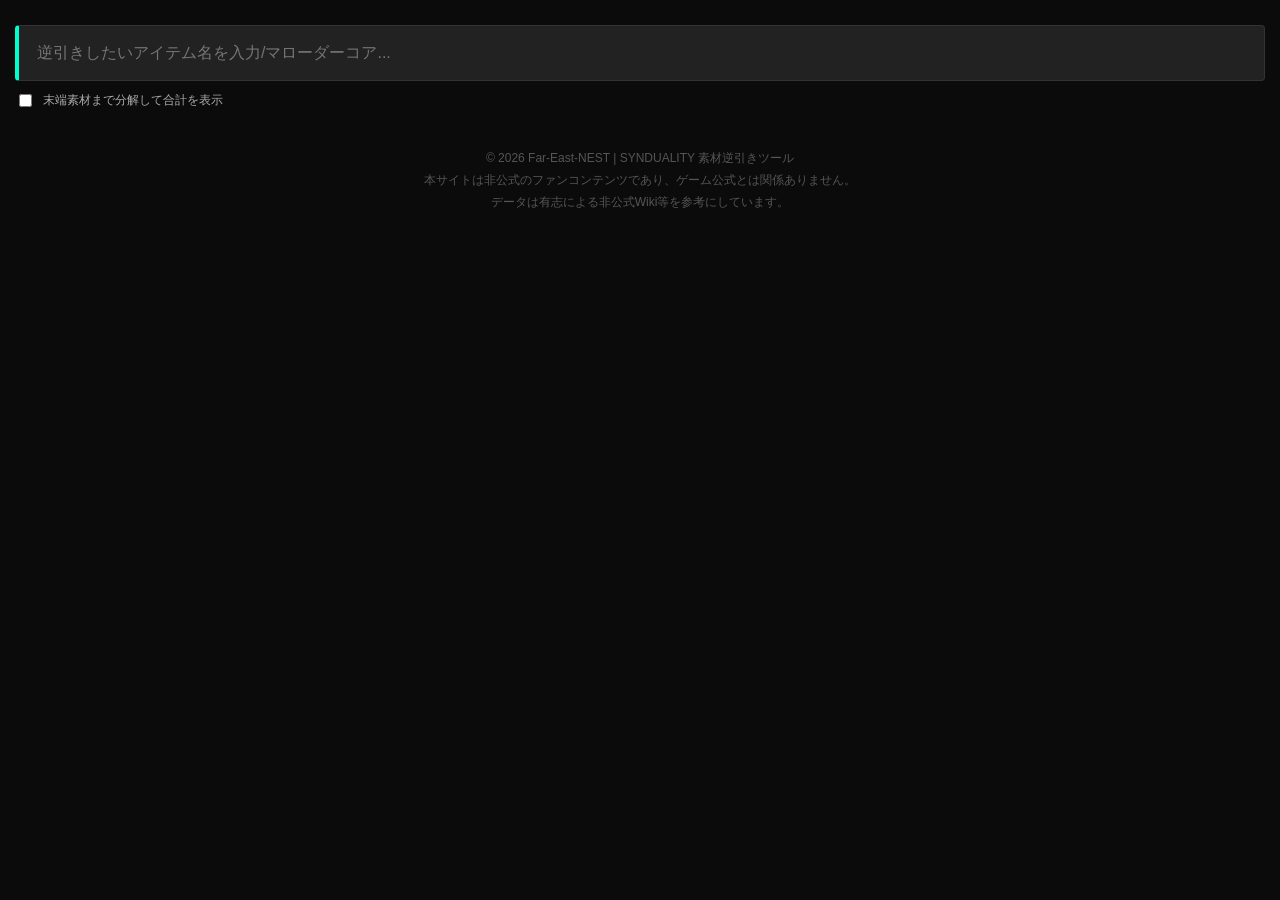
==== commit f98d7c3c: "素材の表示方法の変更" ====
--- a/index.html
+++ b/index.html
@@ -4,7 +4,7 @@
 <head>
     <meta charset="UTF-8">
     <meta name="viewport" content="width=device-width, initial-scale=1.0">
-    <meta name="description" content="SYNDUALITYの素材逆引きアプリです。アイテムのレシピを検索できます。"> 
+    <meta name="description" content="SYNDUALITYの素材逆引きアプリです。アイテムのレシピを検索できます。">
     <title>Far-East-NEST | SYNDUALITY 素材逆引きアプリ</title>
 
     <link rel="shortcut icon" href="favicon.ico">
@@ -23,8 +23,11 @@
 <body>
 
     <div class="search-container">
-        <input type="text" id="search" class="search-box" placeholder="逆引きしたいアイテム名を入力(e.g.マローダーコア)..."
-            oninput="filter()" onblur="filter()">
+        <input type="text" id="search" class="search-box" placeholder="逆引きしたいアイテム名を入力/マローダーコア..." onkeyup="filter()">
+        <div style="margin-top: 10px; font-size: 12px; color: #aaa; display: flex; align-items: center; gap: 8px;">
+            <input type="checkbox" id="deep-scan" style="cursor: pointer;">
+            <label for="deep-scan" style="cursor: pointer;">末端素材まで分解して合計を表示</label>
+        </div>
     </div>
 
     <div id="container"></div>
@@ -32,9 +35,13 @@
     <script src="script.js"></script>
 
     <footer style="text-align:center; padding:20px 0; color:#555; font-size:12px;">
-        <div>© 2026 Far-East-NEST | データ提供: 極東ネスト. SYNDUALITY 素材逆引きアプリ</div>
-        <div style="margin-top:5px;">このサイトは非公式のファンサイトです。ゲームとは一切関係ありません。</div>
-        <div style="margin-top:5px;">データは非公式wikiを参考にしています。</div>
+        <div>© 2026 Far-East-NEST | SYNDUALITY 素材逆引きツール</div>
+        <div style="margin-top:5px;">
+            本サイトは非公式のファンコンテンツであり、ゲーム公式とは関係ありません。
+        </div>
+        <div style="margin-top:5px;">
+            データは有志による非公式Wiki等を参考にしています。
+        </div>
     </footer>
 </body>
 
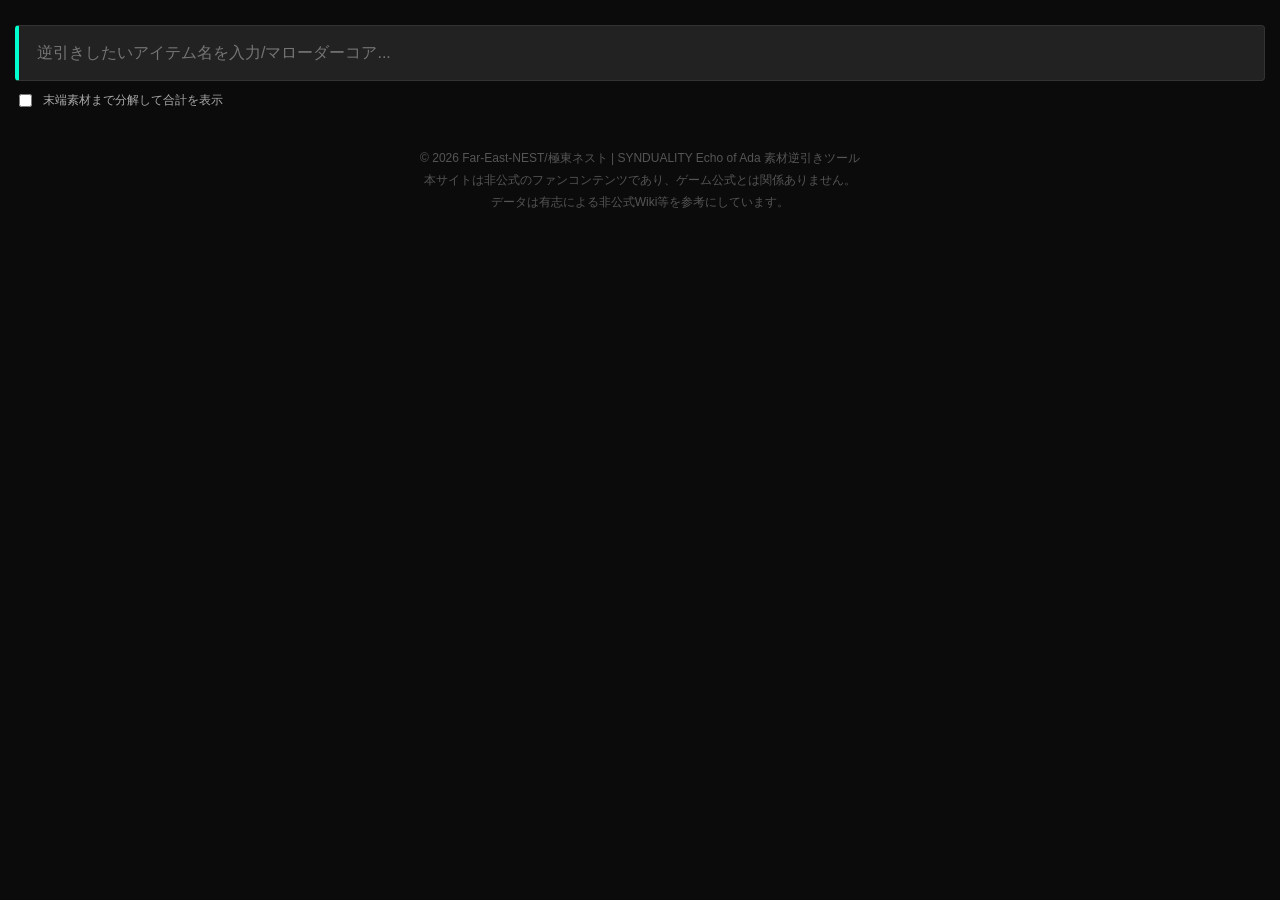
==== commit a4af5977: "ドロップ場所を追加" ====
--- a/index.html
+++ b/index.html
@@ -4,8 +4,8 @@
 <head>
     <meta charset="UTF-8">
     <meta name="viewport" content="width=device-width, initial-scale=1.0">
-    <meta name="description" content="SYNDUALITYの素材逆引きアプリです。アイテムのレシピを検索できます。">
-    <title>Far-East-NEST | SYNDUALITY 素材逆引きアプリ</title>
+    <meta name="description" content="SYNDUALITY Echo of Ada のクラフト素材逆引きアプリです。クラフトアイテムのレシピを検索できます。">
+    <title>クラフト素材逆引きアプリ｜SYNDUALITY Echo of Ada</title>
 
     <link rel="shortcut icon" href="favicon.ico">
 
@@ -18,6 +18,8 @@
     </script>
 
     <link rel="stylesheet" href="style.css">
+
+
 </head>
 
 <body>
@@ -35,7 +37,7 @@
     <script src="script.js"></script>
 
     <footer style="text-align:center; padding:20px 0; color:#555; font-size:12px;">
-        <div>© 2026 Far-East-NEST | SYNDUALITY 素材逆引きツール</div>
+        <div>© 2026 Far-East-NEST/極東ネスト | SYNDUALITY Echo of Ada 素材逆引きツール</div>
         <div style="margin-top:5px;">
             本サイトは非公式のファンコンテンツであり、ゲーム公式とは関係ありません。
         </div>
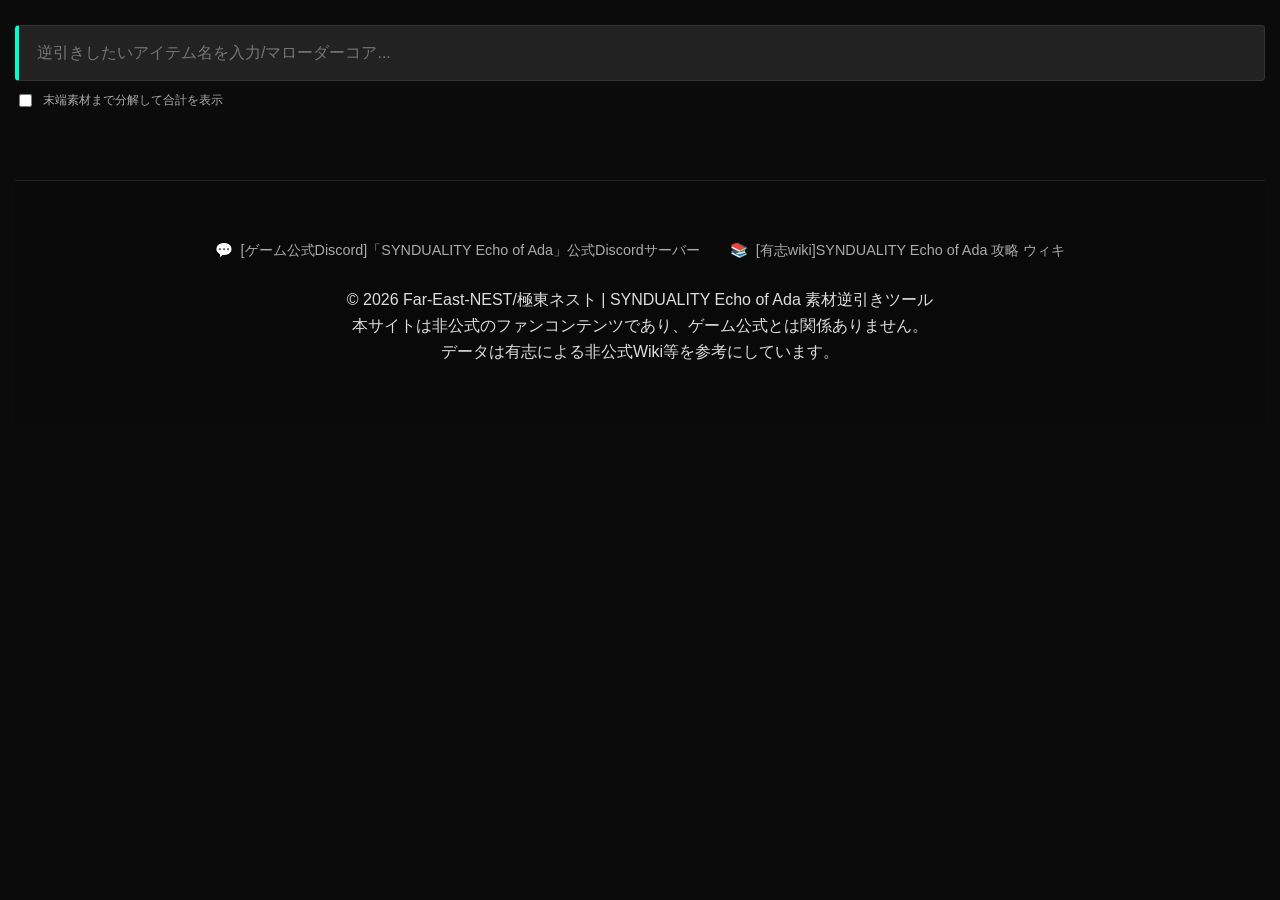
==== commit 2e69b918: "各種サイトのリンク追加" ====
--- a/index.html
+++ b/index.html
@@ -36,7 +36,17 @@
 
     <script src="script.js"></script>
 
-    <footer style="text-align:center; padding:20px 0; color:#555; font-size:12px;">
+<footer class="stylish-footer">
+    <div class="footer-links">
+        <a href="https://discord.gg/XwSJ9akKdJ" target="_blank" rel="noopener noreferrer" class="link-item">
+            <span class="icon">💬</span>
+            <span class="label">[ゲーム公式Discord]「SYNDUALITY Echo of Ada」公式Discordサーバー</span>
+        </a>
+        <a href="https://w.atwiki.jp/15765171417/" target="_blank" rel="noopener noreferrer" class="link-item">
+            <span class="icon">📚</span>
+            <span class="label">[有志wiki]SYNDUALITY Echo of Ada 攻略 ウィキ</span>
+        </a>
+    </div>
         <div>© 2026 Far-East-NEST/極東ネスト | SYNDUALITY Echo of Ada 素材逆引きツール</div>
         <div style="margin-top:5px;">
             本サイトは非公式のファンコンテンツであり、ゲーム公式とは関係ありません。
--- a/style.css
+++ b/style.css
@@ -317,4 +317,45 @@
 .target-name:hover {
     color: #00ffcc;
     text-decoration-color: #00ffcc;
+}
+
+
+.stylish-footer {
+    text-align: center;
+    padding: 60px 20px;
+    border-top: 1px solid rgba(255, 255, 255, 0.1);
+    background: rgba(0, 0, 0, 0.2);
+    margin-top: 50px;
+}
+
+.footer-links {
+    display: flex;
+    justify-content: center;
+    gap: 30px;
+    margin-bottom: 30px;
+}
+
+.link-item {
+    display: flex;
+    align-items: center;
+    gap: 8px;
+    color: #aaa;
+    text-decoration: none;
+    font-size: 0.9rem;
+    transition: color 0.3s ease;
+}
+
+.link-item:hover {
+    color: #00bcd4; /* シアン系のアクセントカラー */
+}
+
+.footer-note {
+    font-size: 0.8rem;
+    color: #666;
+    margin-bottom: 5px;
+}
+
+.footer-disclaimer {
+    font-size: 0.75rem;
+    color: #444;
 }
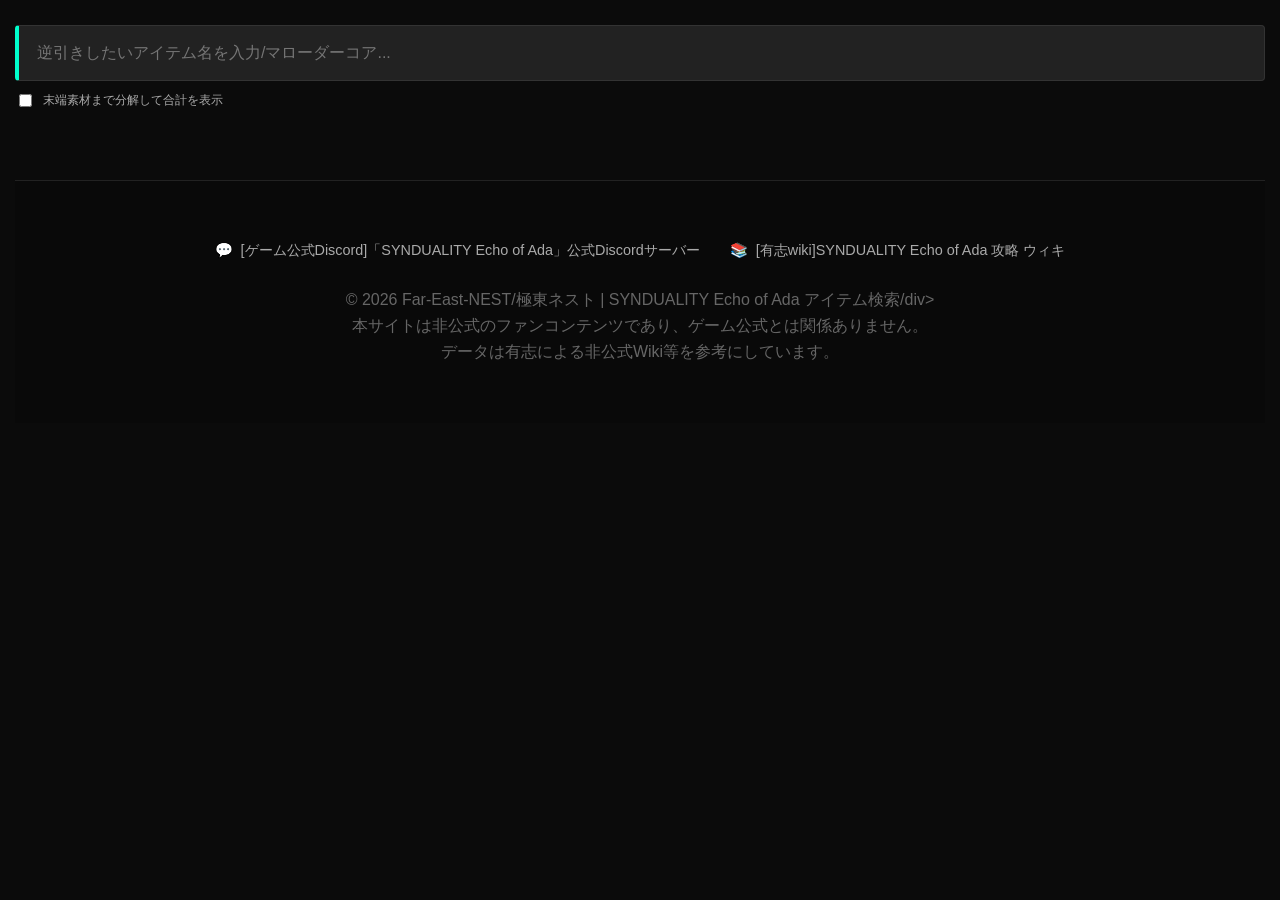
==== commit af1d196a: "コミットがうまくできなかったのでリトライ" ====
--- a/index.html
+++ b/index.html
@@ -4,11 +4,37 @@
 <head>
     <meta charset="UTF-8">
     <meta name="viewport" content="width=device-width, initial-scale=1.0">
-    <meta name="description" content="SYNDUALITY Echo of Ada のクラフト素材逆引きアプリです。クラフトアイテムのレシピを検索できます。">
-    <title>クラフト素材逆引きアプリ｜SYNDUALITY Echo of Ada</title>
 
-    <link rel="shortcut icon" href="favicon.ico">
+    <!-- タイトル（最重要） -->
+    <title>クラフトレシピ検索｜SYNDUALITY Echo of Ada</title>
 
+    <!-- 説明（CTRに直結） -->
+    <meta name="description" content="SYNDUALITY Echo of Adaのクラフトレシピ・素材を検索できるブラウザアプリ。インストール不要でアイテムの作り方をすぐ確認できます。">
+
+    <!-- SEO補助 -->
+    <meta name="robots" content="index, follow">
+    <link rel="canonical" href="https://k-p5w.github.io/Far-East-NEST/">
+
+    <!-- OGP（SNS最適化） -->
+    <meta property="og:title" content="クラフトレシピ検索｜SYNDUALITY Echo of Ada">
+    <meta property="og:description" content="クラフトレシピ・素材をすぐ検索。インストール不要のブラウザアプリ。">
+    <meta property="og:type" content="website">
+    <meta property="og:url" content="https://your-site-url.com/">
+    <meta property="og:image" content="https://your-site-url.com/ogp.png">
+
+    <!-- Twitterカード -->
+    <meta name="twitter:card" content="summary_large_image">
+    <meta name="twitter:title" content="クラフトレシピ検索｜SYNDUALITY Echo of Ada">
+    <meta name="twitter:description" content="クラフトレシピ・素材をすぐ検索。インストール不要のブラウザアプリ。">
+    <meta name="twitter:image" content="https://your-site-url.com/ogp.png">
+
+    <!-- ファビコン -->
+    <link rel="icon" href="favicon.ico">
+
+    <!-- CSS -->
+    <link rel="stylesheet" href="style.css">
+
+    <!-- Google Analytics -->
     <script async src="https://www.googletagmanager.com/gtag/js?id=G-V6BSN44CQV"></script>
     <script>
         window.dataLayer = window.dataLayer || [];
@@ -16,10 +42,6 @@
         gtag('js', new Date());
         gtag('config', 'G-V6BSN44CQV');
     </script>
-
-    <link rel="stylesheet" href="style.css">
-
-
 </head>
 
 <body>
@@ -36,24 +58,24 @@
 
     <script src="script.js"></script>
 
-<footer class="stylish-footer">
-    <div class="footer-links">
-        <a href="https://discord.gg/XwSJ9akKdJ" target="_blank" rel="noopener noreferrer" class="link-item">
-            <span class="icon">💬</span>
-            <span class="label">[ゲーム公式Discord]「SYNDUALITY Echo of Ada」公式Discordサーバー</span>
-        </a>
-        <a href="https://w.atwiki.jp/15765171417/" target="_blank" rel="noopener noreferrer" class="link-item">
-            <span class="icon">📚</span>
-            <span class="label">[有志wiki]SYNDUALITY Echo of Ada 攻略 ウィキ</span>
-        </a>
-    </div>
-        <div>© 2026 Far-East-NEST/極東ネスト | SYNDUALITY Echo of Ada 素材逆引きツール</div>
-        <div style="margin-top:5px;">
-            本サイトは非公式のファンコンテンツであり、ゲーム公式とは関係ありません。
+    <footer class="stylish-footer">
+        <div class="footer-links">
+            <a href="https://discord.gg/XwSJ9akKdJ" target="_blank" rel="noopener noreferrer" class="link-item">
+                <span class="icon">💬</span>
+                <span class="label">[ゲーム公式Discord]「SYNDUALITY Echo of Ada」公式Discordサーバー</span>
+            </a>
+            <a href="https://w.atwiki.jp/15765171417/" target="_blank" rel="noopener noreferrer" class="link-item">
+                <span class="icon">📚</span>
+                <span class="label">[有志wiki]SYNDUALITY Echo of Ada 攻略 ウィキ</span>
+            </a>
         </div>
-        <div style="margin-top:5px;">
-            データは有志による非公式Wiki等を参考にしています。
-        </div>
+        <div>© 2026 Far-East-NEST/極東ネスト | SYNDUALITY Echo of Ada アイテム検索/div>
+            <div style="margin-top:5px;">
+                本サイトは非公式のファンコンテンツであり、ゲーム公式とは関係ありません。
+            </div>
+            <div style="margin-top:5px;">
+                データは有志による非公式Wiki等を参考にしています。
+            </div>
     </footer>
 </body>
 
--- a/style.css
+++ b/style.css
@@ -325,6 +325,7 @@
     padding: 60px 20px;
     border-top: 1px solid rgba(255, 255, 255, 0.1);
     background: rgba(0, 0, 0, 0.2);
+    color: #666;
     margin-top: 50px;
 }
 
